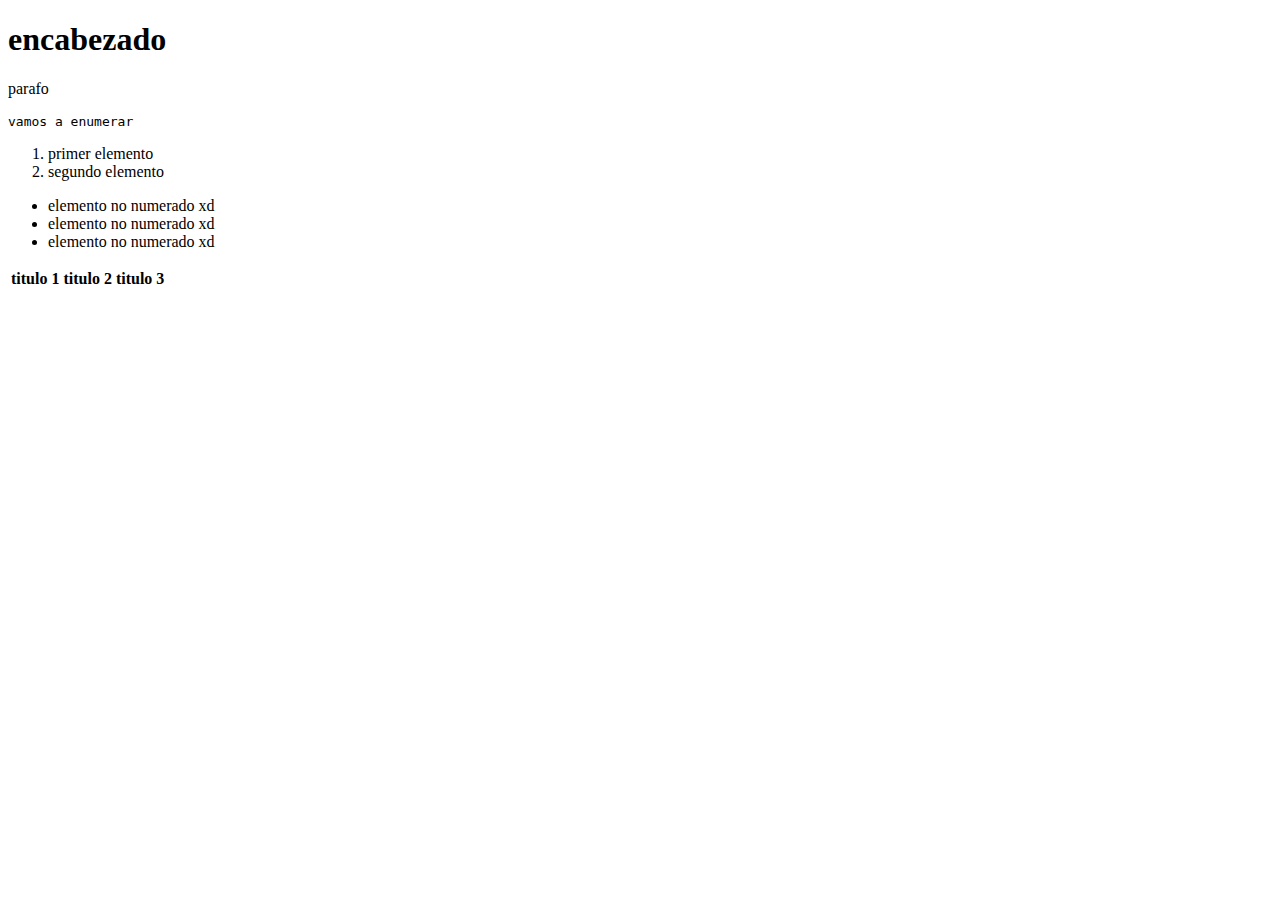
==== index.html @ 0545b3f9 "agregamos el index.htmal" ====
<!DOCTYPE html>
<html lang="en">
<head>
    <meta charset="UTF-8">
    <meta http-equiv="X-UA-Compatible" content="IE=edge">
    <meta name="viewport" content="width=device-width, initial-scale=1.0">
    <!--'<link>' lo utilizo para darle un icono a pestaña-->
    <link rel="icon" href="imagenes/Ey3qijDWQAExJ9h.jpg">
    <title>titulo de la pagina</title>
    <!-- usamos a script de esta manera para dar una alerta al cargar la pagina -->
    <script type="text/javascript">
        alert('bienvenido agusss uwu');
    </script>
</head>
<body>
    <!--'<h1>' titulo -->
    <h1> encabezado </h1>
    <!-- '<p>' parrafo -->
    <p> parafo</p>
    <!-- '<pre>' pretitulo-->
    <pre>vamos a enumerar  </pre>
    <!-- '<ol>' son listas numeradas y elemntos de lista-->
    <ol>
        <!-- '<li>' elementos para enumerar-->
        <li>primer elemento</li>
        <li>segundo elemento</li>
    </ol>
    <!-- '<ul>' lista no numerada-->
    <ul>
        <!-- '<li>'elementos de lista-->
            <li> elemento no numerado xd</li>
            <li> elemento no numerado xd</li>
            <li> elemento no numerado xd</li>
    </ul>
    <!--'<table>' definimos una tabla-->
    <table>
        <!--'<thead>' titulos de la tabla-->
        <thead>
            <!--'<tr>' filas dentro de la tabla -->
            <tr> <!--primer fila-->
                <!--'<th>' celda de titulo-->
                <th>titulo 1 </th>
                <th>titulo 2</th>
                <th>titulo 3</th>
            </tr>
        </thead>
        <!--'<tbody>'  -->
        <tbody>

        </tbody>
    </table>
</body>
</html>
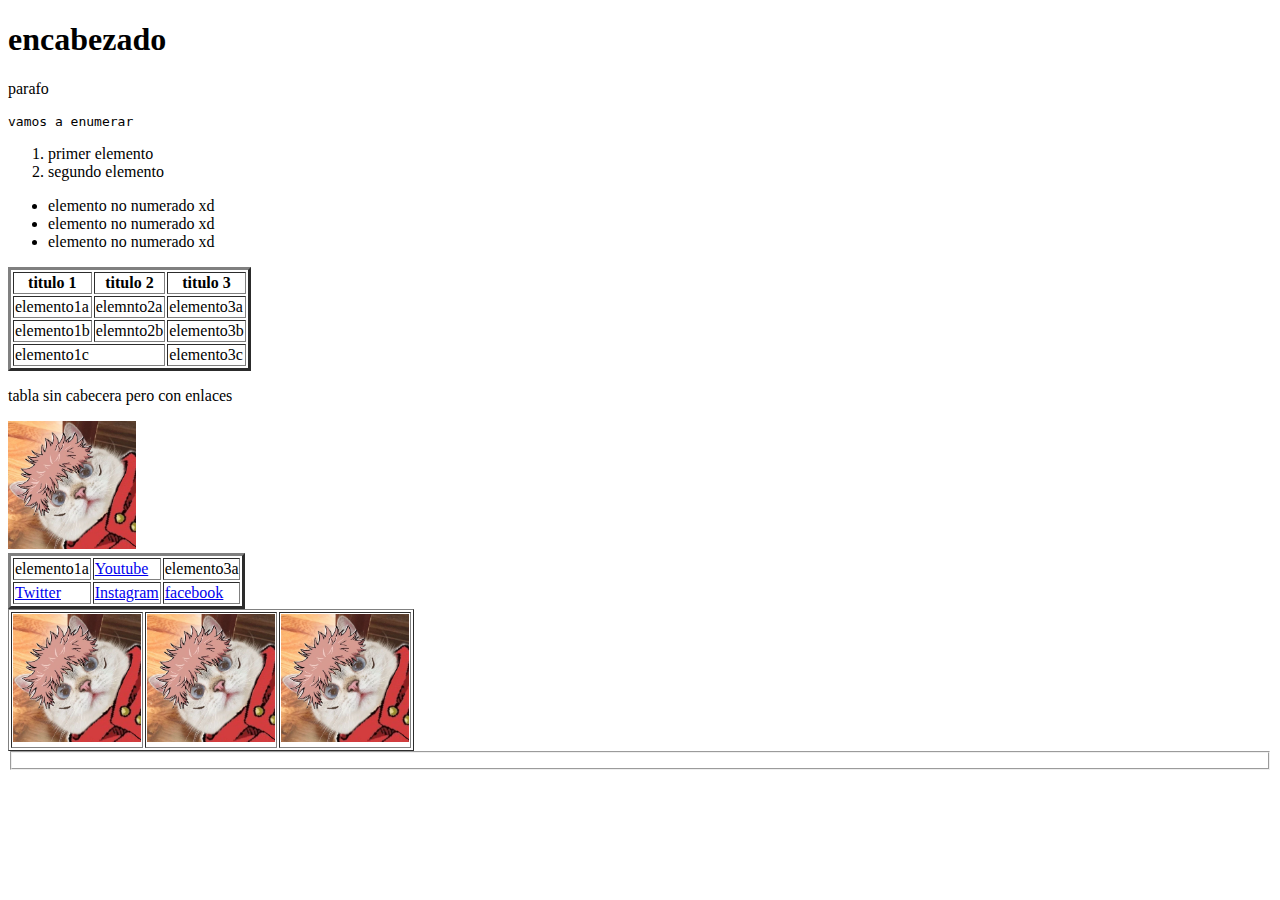
==== commit 8e3fa96c: "agregamos styles de formulario" ====
--- a/index.html
+++ b/index.html
@@ -32,8 +32,11 @@
             <li> elemento no numerado xd</li>
             <li> elemento no numerado xd</li>
     </ul>
-    <!--'<table>' definimos una tabla-->
-    <table>
+    <!--'<table>' definimos una tabla
+         con "border" le damos un recuadre a la lista y 
+        manipulamos su grosor-->
+    
+    <table border="3">
         <!--'<thead>' titulos de la tabla-->
         <thead>
             <!--'<tr>' filas dentro de la tabla -->
@@ -44,10 +47,66 @@
                 <th>titulo 3</th>
             </tr>
         </thead>
-        <!--'<tbody>'  -->
+        <!--'<tbody>' Es el contenido que le damos a la tabla  -->
         <tbody>
-
+            <!--'<tr>' filas dentro de la tabla -->
+            <tr> <!--Primer fila fila fila-->
+                <!--'<td>' celda de elemento o valores-->
+                <td>elemento1a</td>
+                <td>elemnto2a</td>
+                <td>elemento3a</td>
+            </tr>
+            <!--'<tr>' filas dentro de la tabla -->
+            <tr> <!--Segunda fila fila-->
+                <!--'<td>' celda de elemento o valores-->
+                <td>elemento1b </td>
+                <td>elemnto2b</td>
+                <td>elemento3b</td>
+            </tr>
+            <tr>
+                <!-- El número de celdas debe coincidir en cada fila, independientemente
+                    de si son de la cabecera o del cuerpo. Si no es así, podemos hacer
+                    que una celda ocupe más de un hueco con el siguiente atributo de la
+                    etiqueta td-->
+                <!-- agregando 'colspan' controlo los espacios entre
+                     entre los elementos que utilizare-->
+                <!-- <'td' añade celdas de datos-->
+                <td colspan="2">elemento1c</td>
+                <td>elemento3c</td>
+            </tr>
         </tbody>
+       
     </table>
+     <!-- Podemos omitir la cabecera de la tabla suprimiendo las
+            etiquetas <'thead'>y <'tbody'>. Añadimos las filas directamente a la
+            tabla de la siguiente forma: -->
+            <p>tabla sin cabecera pero con enlaces</p>
+        <table border="3" >
+            <tr>
+                <td>elemento1a</td>
+                <td><a href="https://www.youtube.com/">Youtube</a></td>
+                <td>elemento3a</td>
+            </tr>
+            <tr>
+                
+                <img src="imagenes/Ey3qijDWQAExJ9h.jpg" alt="icon" height="128" width="128">
+                <!-- <'a'> usandolo dentro de <'td'> le asigno un enlace'-->
+                <td > <a href="https://twitter.com/home">Twitter</a></td>
+                <td><a href="https://www.instagram.com/">Instagram</a></td>
+                <td><a href="https://www.facebook.com/">facebook</a></td>
+            </tr>
+        </table>
+        <table border="1">
+            <tr>
+                <!-- usando <a> asigneun enlace y con <img> transforme el enlace en imagen dentro de <td>-->
+                <td> <a href="https://www.youtube.com/watch?v=scRoJCsy6dA"><img src="imagenes/Ey3qijDWQAExJ9h.jpg" alt="icon" height="128" width="128"></td></a>
+                <td><img src="imagenes/Ey3qijDWQAExJ9h.jpg" alt="icon" height="128" width="128"></td>
+                <td><img src="imagenes/Ey3qijDWQAExJ9h.jpg" alt="icon" height="128" width="128"></td>
+            </tr>
+        </table>
+            <div>
+                <form action="
+                "><fieldset></fieldset> </form>
+            </div>
 </body>
 </html>